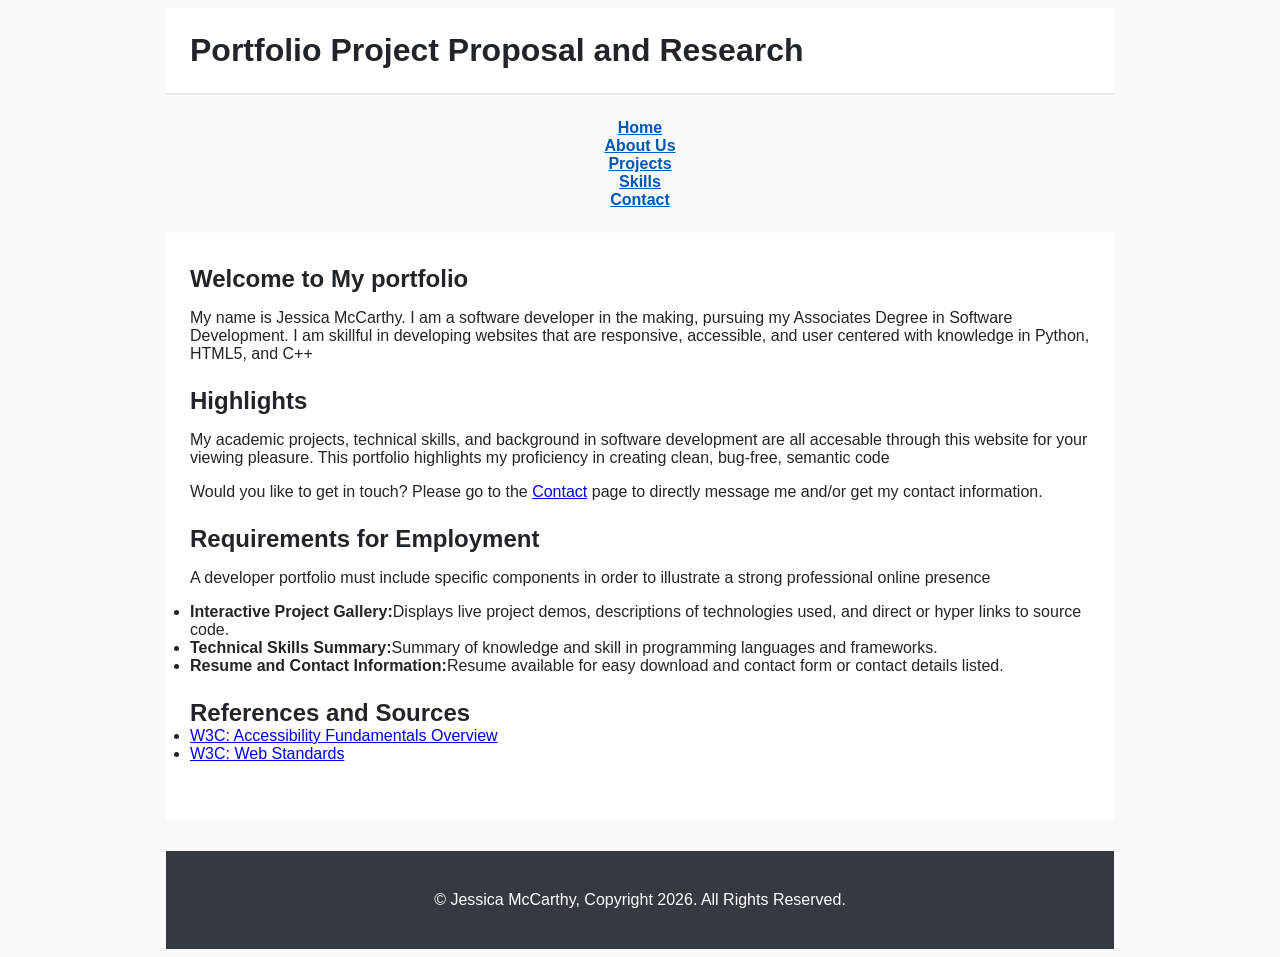
==== index.html @ 9745ca6d "Completed portfolio index and skeletons" ====
<!DOCTYPE html>
<!-- This website template was created by: Jessica McCarthy-->
<html lang="en">
<head>
	<title>Portfolio Project Template</title>
    <meta charset="utf-8">
	<link rel= "stylesheet" href="css/styles.css">
	<meta name="viewport" content="width=device-width, initial-scale=1">
</head>
<body>

	<div id="container">
		<!-- Use the header area for the website name or logo -->
		<header>
            <h1>Portfolio Project Proposal and Research</h1>
        </header>
		<!-- Use the nav area to add hyperlinks to other pages within the website -->
		<nav>
			<ul>
				<li><a href="index.html">Home</a></li> 
				<li><a href="about.html">About Us</a></li>
				<li><a href="projects.html">Projects</a></li>
				<li><a href="skills.html">Skills</a></li>
				<li><a href="contact.html">Contact</a></li>
			</ul>
		</nav>
		    <main>
                <section>
                    <h2>Welcome to My portfolio</h2>
                    <p>My name is Jessica McCarthy. I am a software developer in the making, pursuing my Associates Degree in Software Development. I am skillful in developing websites that are responsive, accessible, and user centered with knowledge in Python, HTML5, and C++</p>
                </section>

                <section>
                    <h2>Highlights</h2>
                    <p>My academic projects, technical skills, and background in software development are all accesable through this website for your viewing pleasure. This portfolio highlights my proficiency in creating clean, bug-free, semantic code</p>
                    <p> Would you like to get in touch? Please go to the <a href="contact.html">Contact</a> page to directly message me and/or get my contact information.</p>
                </section>

                <section>
                    <h2>Requirements for Employment</h2>
                    <p>A developer portfolio must include specific components in order to illustrate a strong professional online presence</p>

                    <ul>
                        <li><strong>Interactive Project Gallery:</strong>Displays live project demos, descriptions of technologies used, and direct or hyper links to source code.</li>
                        <li><strong>Technical Skills Summary:</strong>Summary of knowledge and skill in programming languages and frameworks.</li>
                        <li><strong>Resume and Contact Information:</strong>Resume available for easy download and contact form or contact details listed.</li>
                    </ul>
                </section>

                <section>
                    <h2>References and Sources</h2>
                    <ul>
                        <li><a href="https://www.w3.org/WAI/fundamentals/" target="_blank">W3C: Accessibility Fundamentals Overview</a></li>
                        <li><a href="https://www.w3.org/standards/" target="_blank"> W3C: Web Standards</a></li>
                    </ul>
                </section>
            </main>

		 <!-- Use the footer area to add webpage footer content -->
		
		    <footer>
			    <p>&copy; Jessica McCarthy, Copyright 2026. All Rights Reserved.</p>
		    </footer>
	</div>

</body>
</html>
---- css/styles.css ----
/*
Author: Jessica McCarthy
Date: 11/10/2026
File Name: styles.css
*/

/* CSS Reset*/
header, nav, main, footer, h1, h2, div, ul, li, section {
	margin: 0;
	padding:0;
	border: 0;
}

/* Global Typography & Body Colors */
body {
    font-family: Arial, Helvetica, sans-serif;
    color: #212529;
    background-color: #f8f9fa;
}

/* Page Layout & Container */
header, nav, main, footer {
    max-width: 900px;
    margin: 0 auto;
    padding: 1.5em;
}

header {
    background-color: #fff;
    border-bottom: 2px solid #e9ecef;
}

/* Navigation */
nav ul {
    list-style-type: none;
    text-align: center;
}

nav li a {
    display: block;
    color: #0056b3;
    font-weight: bold;
}

nav a:hover {
    text-decoration: underline;
}

main {
    background-color: #fff;
    padding: 2em 1.5em;
}

section {
    margin-bottom: 1.5em;
}

footer {
    background-color: #343a40;
    color: #fff;
    text-align: center;
    margin-top: 2em;
}
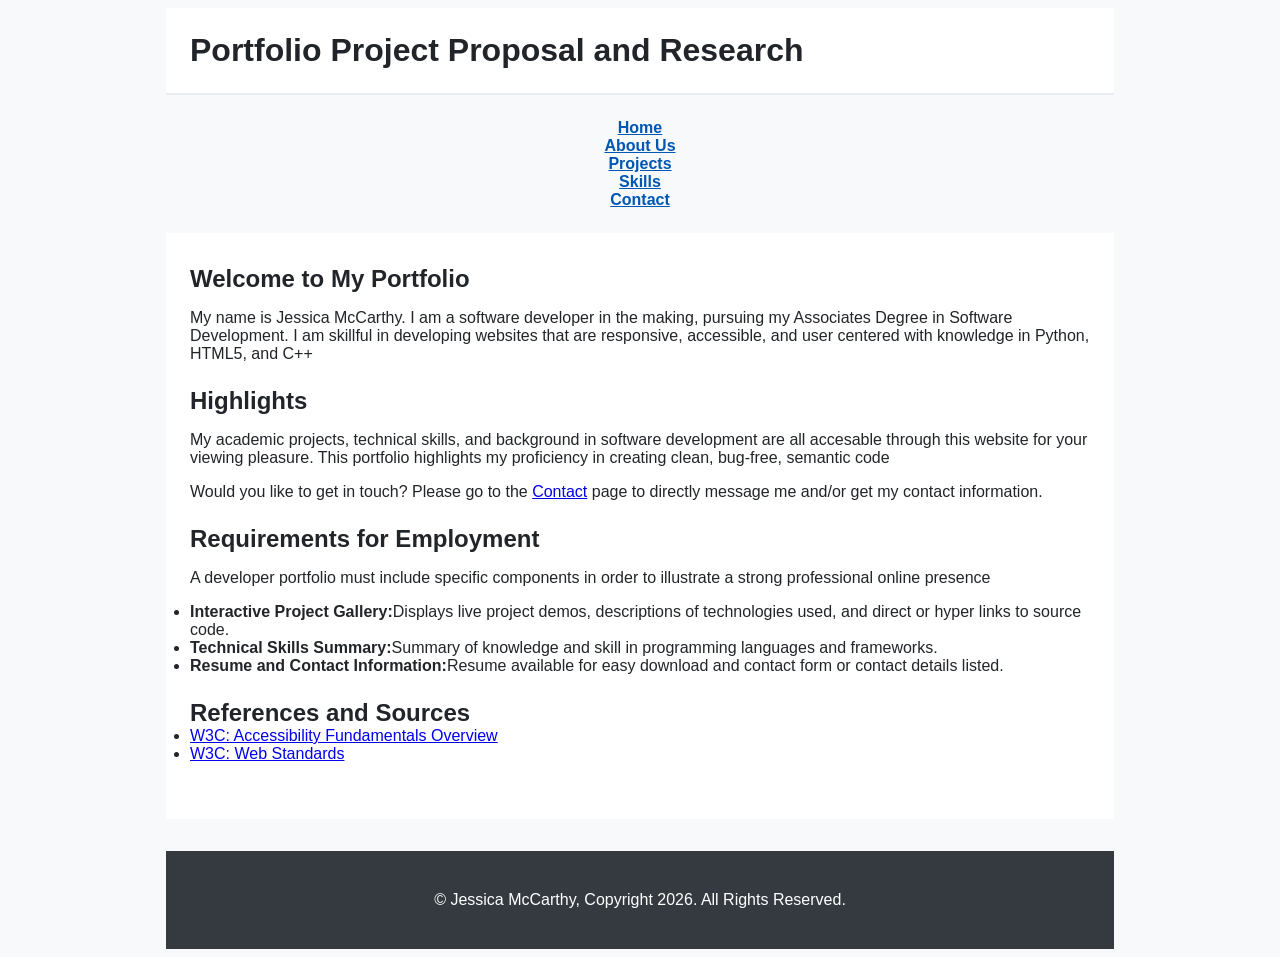
==== commit 17d9b036: "Completed portfolio index and skeletons" ====
--- a/index.html
+++ b/index.html
@@ -26,7 +26,7 @@
 		</nav>
 		    <main>
                 <section>
-                    <h2>Welcome to My portfolio</h2>
+                    <h2>Welcome to My Portfolio</h2>
                     <p>My name is Jessica McCarthy. I am a software developer in the making, pursuing my Associates Degree in Software Development. I am skillful in developing websites that are responsive, accessible, and user centered with knowledge in Python, HTML5, and C++</p>
                 </section>
 
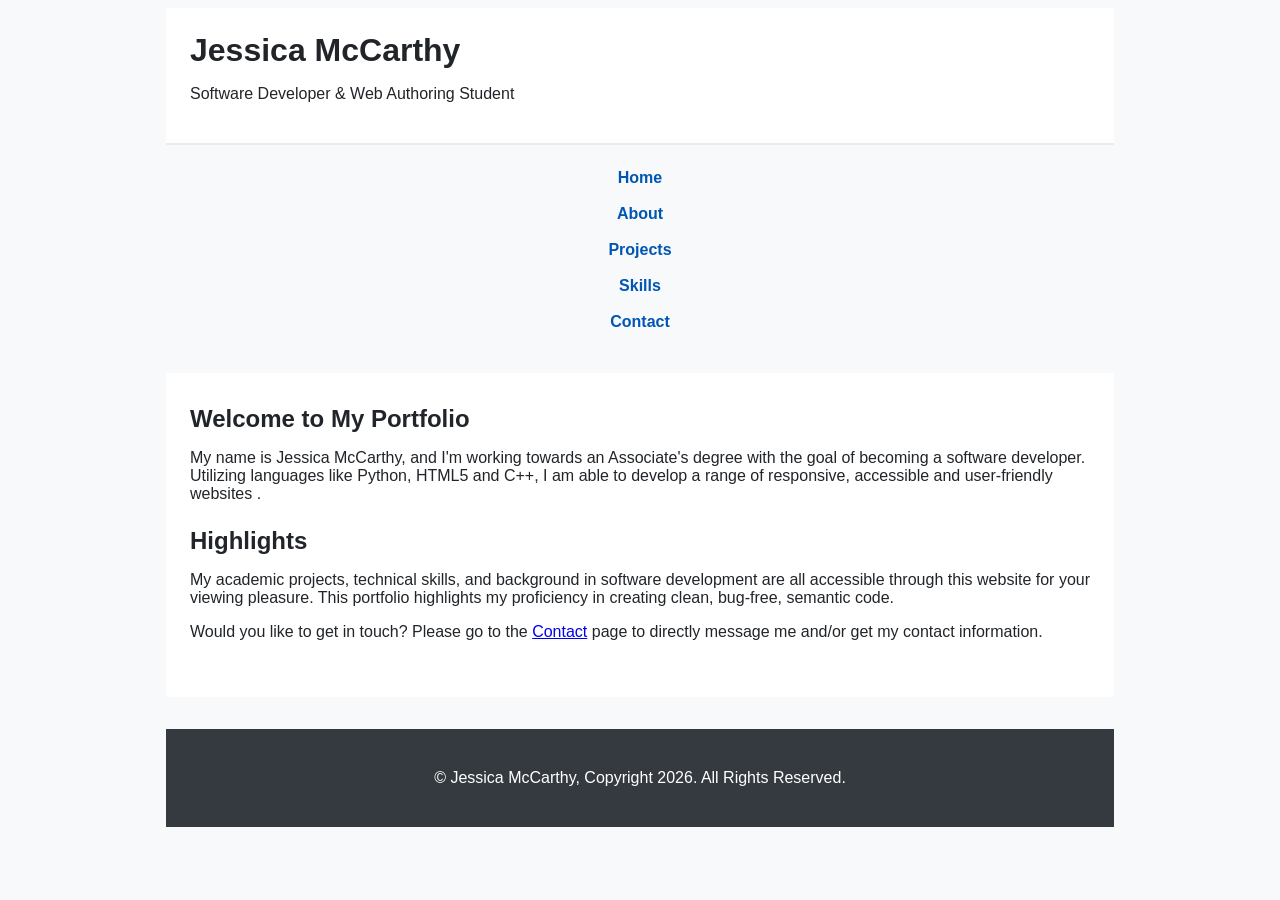
==== commit b9961fbd: "Complete Part 4: tables, forms, multimedia, and advanced layouts" ====
--- a/index.html
+++ b/index.html
@@ -2,9 +2,9 @@
 <!-- This website template was created by: Jessica McCarthy-->
 <html lang="en">
 <head>
-	<title>Portfolio Project Template</title>
+	<title>Home - Portfolio Project Template</title>
     <meta charset="utf-8">
-	<link rel= "stylesheet" href="css/styles.css">
+	<link rel="stylesheet" href="css/styles.css">
 	<meta name="viewport" content="width=device-width, initial-scale=1">
 </head>
 <body>
@@ -12,55 +12,38 @@
 	<div id="container">
 		<!-- Use the header area for the website name or logo -->
 		<header>
-            <h1>Portfolio Project Proposal and Research</h1>
+            <h1>Jessica McCarthy</h1>
+            <p>Software Developer & Web Authoring Student</p>
         </header>
+		
 		<!-- Use the nav area to add hyperlinks to other pages within the website -->
 		<nav>
 			<ul>
 				<li><a href="index.html">Home</a></li> 
-				<li><a href="about.html">About Us</a></li>
+				<li><a href="about.html">About</a></li>
 				<li><a href="projects.html">Projects</a></li>
 				<li><a href="skills.html">Skills</a></li>
 				<li><a href="contact.html">Contact</a></li>
 			</ul>
 		</nav>
-		    <main>
-                <section>
-                    <h2>Welcome to My Portfolio</h2>
-                    <p>My name is Jessica McCarthy. I am a software developer in the making, pursuing my Associates Degree in Software Development. I am skillful in developing websites that are responsive, accessible, and user centered with knowledge in Python, HTML5, and C++</p>
-                </section>
 
-                <section>
-                    <h2>Highlights</h2>
-                    <p>My academic projects, technical skills, and background in software development are all accesable through this website for your viewing pleasure. This portfolio highlights my proficiency in creating clean, bug-free, semantic code</p>
-                    <p> Would you like to get in touch? Please go to the <a href="contact.html">Contact</a> page to directly message me and/or get my contact information.</p>
-                </section>
+		<main>
+            <section>
+                <h2>Welcome to My Portfolio</h2>
+                <p>My name is Jessica McCarthy, and I'm working towards an Associate's degree with the goal of becoming a software developer. Utilizing languages like Python, HTML5 and C++, I am able to develop a range of responsive, accessible and user-friendly websites .</p>
+            </section>
 
-                <section>
-                    <h2>Requirements for Employment</h2>
-                    <p>A developer portfolio must include specific components in order to illustrate a strong professional online presence</p>
+            <section>
+                <h2>Highlights</h2>
+                <p>My academic projects, technical skills, and background in software development are all accessible through this website for your viewing pleasure. This portfolio highlights my proficiency in creating clean, bug-free, semantic code.</p>
+                <p>Would you like to get in touch? Please go to the <a href="contact.html">Contact</a> page to directly message me and/or get my contact information.</p>
+            </section>
+        </main>
 
-                    <ul>
-                        <li><strong>Interactive Project Gallery:</strong>Displays live project demos, descriptions of technologies used, and direct or hyper links to source code.</li>
-                        <li><strong>Technical Skills Summary:</strong>Summary of knowledge and skill in programming languages and frameworks.</li>
-                        <li><strong>Resume and Contact Information:</strong>Resume available for easy download and contact form or contact details listed.</li>
-                    </ul>
-                </section>
-
-                <section>
-                    <h2>References and Sources</h2>
-                    <ul>
-                        <li><a href="https://www.w3.org/WAI/fundamentals/" target="_blank">W3C: Accessibility Fundamentals Overview</a></li>
-                        <li><a href="https://www.w3.org/standards/" target="_blank"> W3C: Web Standards</a></li>
-                    </ul>
-                </section>
-            </main>
-
-		 <!-- Use the footer area to add webpage footer content -->
-		
-		    <footer>
-			    <p>&copy; Jessica McCarthy, Copyright 2026. All Rights Reserved.</p>
-		    </footer>
+		<!-- Use the footer area to add webpage footer content -->
+		<footer>
+			<p>&copy; Jessica McCarthy, Copyright 2026. All Rights Reserved.</p>
+		</footer>
 	</div>
 
 </body>
--- a/css/styles.css
+++ b/css/styles.css
@@ -1,6 +1,6 @@
  /*
 Author: Jessica McCarthy
-Date: 11/10/2026
+Date: 11/17/2026
 File Name: styles.css
 */
 
@@ -34,16 +34,31 @@
 nav ul {
     list-style-type: none;
     text-align: center;
+    padding: 0;
+}
+
+nav li {
+    margin-bottom: 0.5em;
 }
 
 nav li a {
     display: block;
     color: #0056b3;
     font-weight: bold;
+    text-decoration: none;
 }
 
 nav a:hover {
     text-decoration: underline;
+}
+
+ /* Media Query for Desktop Viewport */
+@media screen and (min-width: 768px) {
+    nav li {
+        display: inline;
+        margin-right: 2em;
+        margin-bottom: 0;
+    }
 }
 
 main {
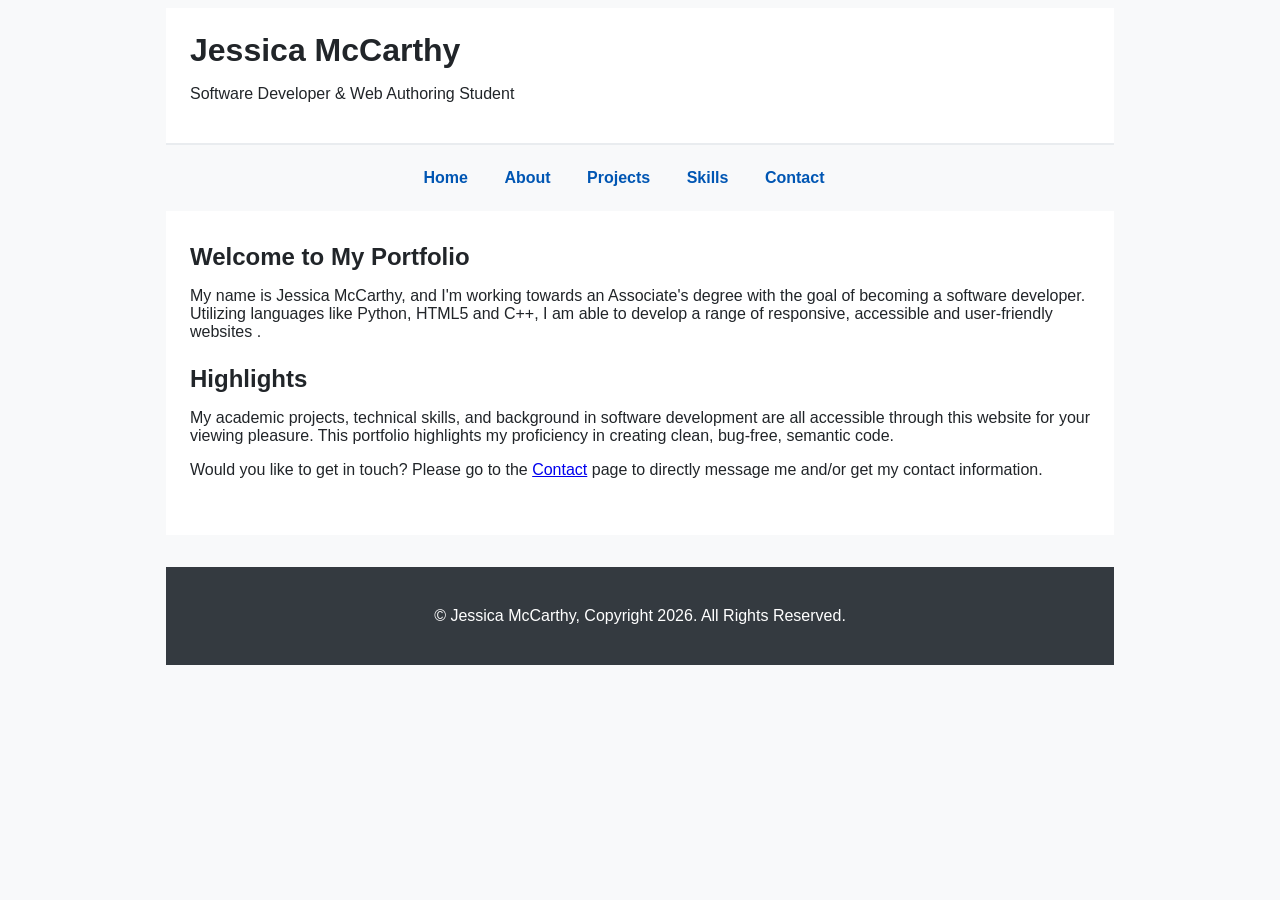
==== commit 6e951c42: "Update portfolio pages and media" ====
--- a/index.html
+++ b/index.html
@@ -2,7 +2,7 @@
 <!-- This website template was created by: Jessica McCarthy-->
 <html lang="en">
 <head>
-	<title>Home - Portfolio Project Template</title>
+	<title>Home - Jessica McCarthy</title>
     <meta charset="utf-8">
 	<link rel="stylesheet" href="css/styles.css">
 	<meta name="viewport" content="width=device-width, initial-scale=1">
--- a/css/styles.css
+++ b/css/styles.css
@@ -5,7 +5,7 @@
 */
 
 /* CSS Reset*/
-header, nav, main, footer, h1, h2, div, ul, li, section {
+header, nav, main, footer, h1, h2, div, ul, li, section, article, aside, audio, video {
 	margin: 0;
 	padding:0;
 	border: 0;
@@ -59,6 +59,10 @@
         margin-right: 2em;
         margin-bottom: 0;
     }
+    
+    nav li a {
+        display: inline;
+    }
 }
 
 main {
@@ -75,4 +79,102 @@
     color: #fff;
     text-align: center;
     margin-top: 2em;
+}
+
+/* Video Style Rules */
+video {
+    max-width: 100%;
+    height: auto;
+}
+
+ /* Style Rules for Table */
+table {
+    border: 1px solid #000;
+    border-collapse: collapse;
+    margin: 0 auto;
+    width: 90%;
+    max-width: 800px;
+}
+
+caption {
+    font-size: 1.5em;
+    font-weight: bold;
+    padding: 1%;
+    text-align: left;
+}
+
+th, td {
+    border: 1px solid #000;
+    padding: 2%;
+    text-align: left;
+}
+
+th {
+    background-color: #000;
+    color: #fff;
+    font-size: 1.15em;
+    font-weight: normal;
+}
+
+td:first-child {
+    font-weight: bold;
+}
+
+tr:nth-of-type(odd) {
+    background-color: #ccc;
+}
+
+/* Form Styles */
+form {
+    background-color: #f8f9fa;
+    padding: 1.5em;
+    border: 1px solid #ccc;
+}
+
+fieldset {
+    border: 1px solid #ccc;
+    padding: 1em;
+}
+
+legend {
+    font-weight: bold;
+    color: #0056b3;
+}
+
+label {
+    display: block;
+    margin-top: 1em;
+    font-weight: bold;
+}
+
+input, select, textarea {
+    width: 100%;
+    padding: 0.5em;
+    margin-top: 0.3em;
+    border: 1px solid #ccc;
+    box-sizing: border-box;
+}
+
+#submit {
+    width: auto;
+    background-color: #0056b3;
+    color: #fff;
+    padding: 0.75em 1.5em;
+    border: none;
+    margin-top: 1em;
+    font-weight: bold;
+    cursor: pointer;
+}
+
+/* Article & Image Spacing */
+article {
+    background-color: #f8f9fa;
+    border-left: 4px solid #0369d5;
+    padding: 1em;
+    margin-top: 1em;
+}
+
+img {
+    max-width: 100%;
+    height: auto;
 }
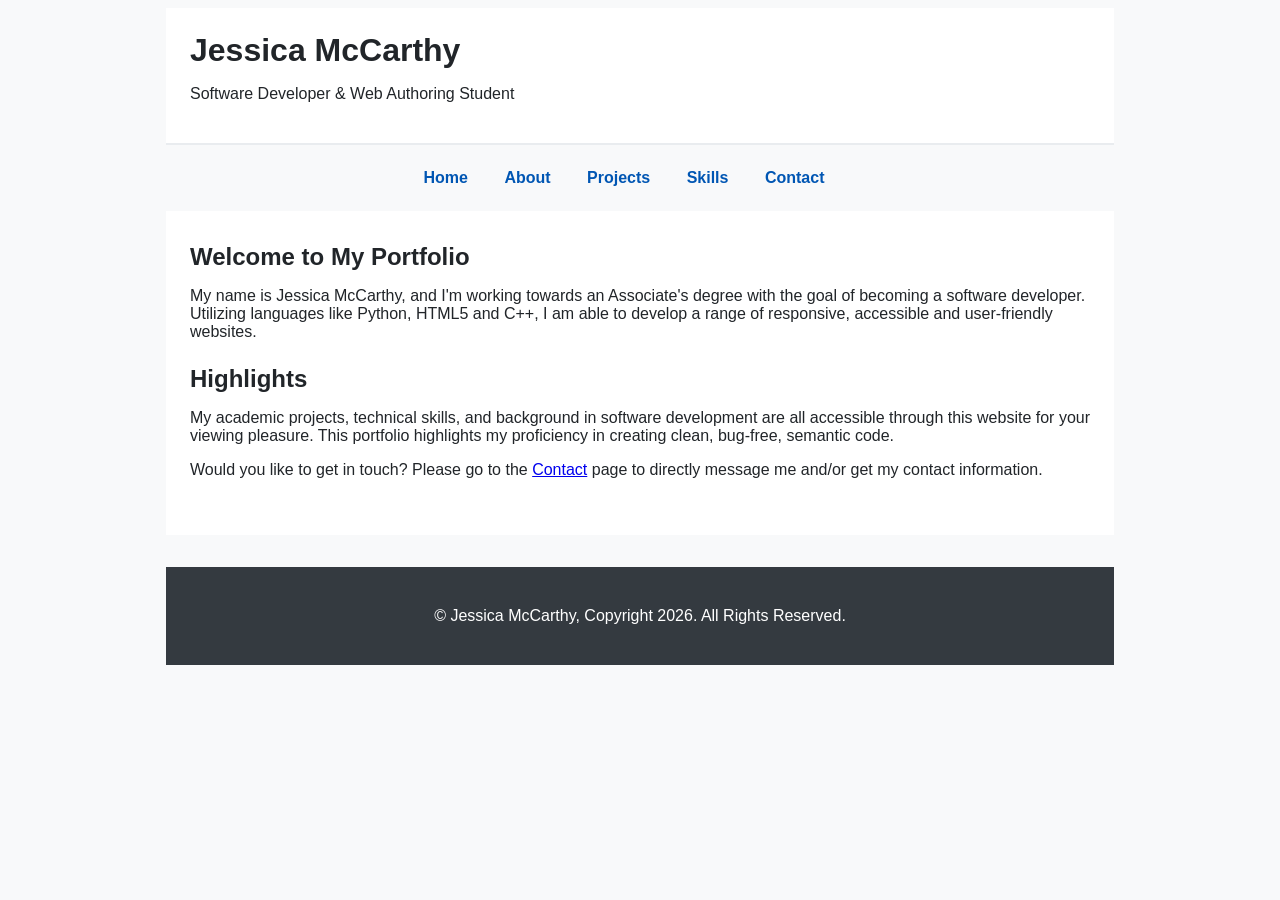
==== commit 29fa96a6: "Audio and video files and revisions" ====
--- a/index.html
+++ b/index.html
@@ -13,7 +13,7 @@
 		<!-- Use the header area for the website name or logo -->
 		<header>
             <h1>Jessica McCarthy</h1>
-            <p>Software Developer & Web Authoring Student</p>
+            <p>Software Developer &amp; Web Authoring Student</p>
         </header>
 		
 		<!-- Use the nav area to add hyperlinks to other pages within the website -->
@@ -30,7 +30,7 @@
 		<main>
             <section>
                 <h2>Welcome to My Portfolio</h2>
-                <p>My name is Jessica McCarthy, and I'm working towards an Associate's degree with the goal of becoming a software developer. Utilizing languages like Python, HTML5 and C++, I am able to develop a range of responsive, accessible and user-friendly websites .</p>
+                <p>My name is Jessica McCarthy, and I'm working towards an Associate's degree with the goal of becoming a software developer. Utilizing languages like Python, HTML5 and C++, I am able to develop a range of responsive, accessible and user-friendly websites.</p>
             </section>
 
             <section>
--- a/css/styles.css
+++ b/css/styles.css
@@ -1,13 +1,13 @@
- /*
+/*
 Author: Jessica McCarthy
-Date: 11/17/2026
+Date: 11/23/2026
 File Name: styles.css
 */
 
 /* CSS Reset*/
-header, nav, main, footer, h1, h2, div, ul, li, section, article, aside, audio, video {
+header, nav, main, footer, h1, h2, div, ul, li, section, article, aside, audio, video, iframe {
 	margin: 0;
-	padding:0;
+	padding: 0;
 	border: 0;
 }
 
@@ -81,10 +81,26 @@
     margin-top: 2em;
 }
 
-/* Video Style Rules */
-video {
+/* Video, Audio & Media Style Rules */
+video, iframe {
+    display: block;
     max-width: 100%;
     height: auto;
+    margin-top: 0.5em;
+    margin-bottom: 0.75em;
+}
+
+iframe {
+    aspect-ratio: 16 / 9;
+    width: 100%;
+}
+
+audio {
+    display: block;
+    width: 100%;
+    max-width: 100%;
+    margin-top: 0.5em;
+    margin-bottom: 0.75em;
 }
 
  /* Style Rules for Table */
@@ -177,4 +193,29 @@
 img {
     max-width: 100%;
     height: auto;
+}
+
+/* About Page Photo & Bio Layout */
+.about-box {
+    display: flex;
+    flex-direction: column;
+    gap: 1.5em;
+    align-items: flex-start;
+}
+
+.profile-photo {
+    width: 220px;
+    max-width: 100%;
+    height: auto;
+    border-radius: 6px;
+}
+
+@media screen and (min-width: 768px) {
+    .about-box {
+        flex-direction: row;
+    }
+
+    .profile-photo {
+        flex: 0 0 220px;
+    }
 }
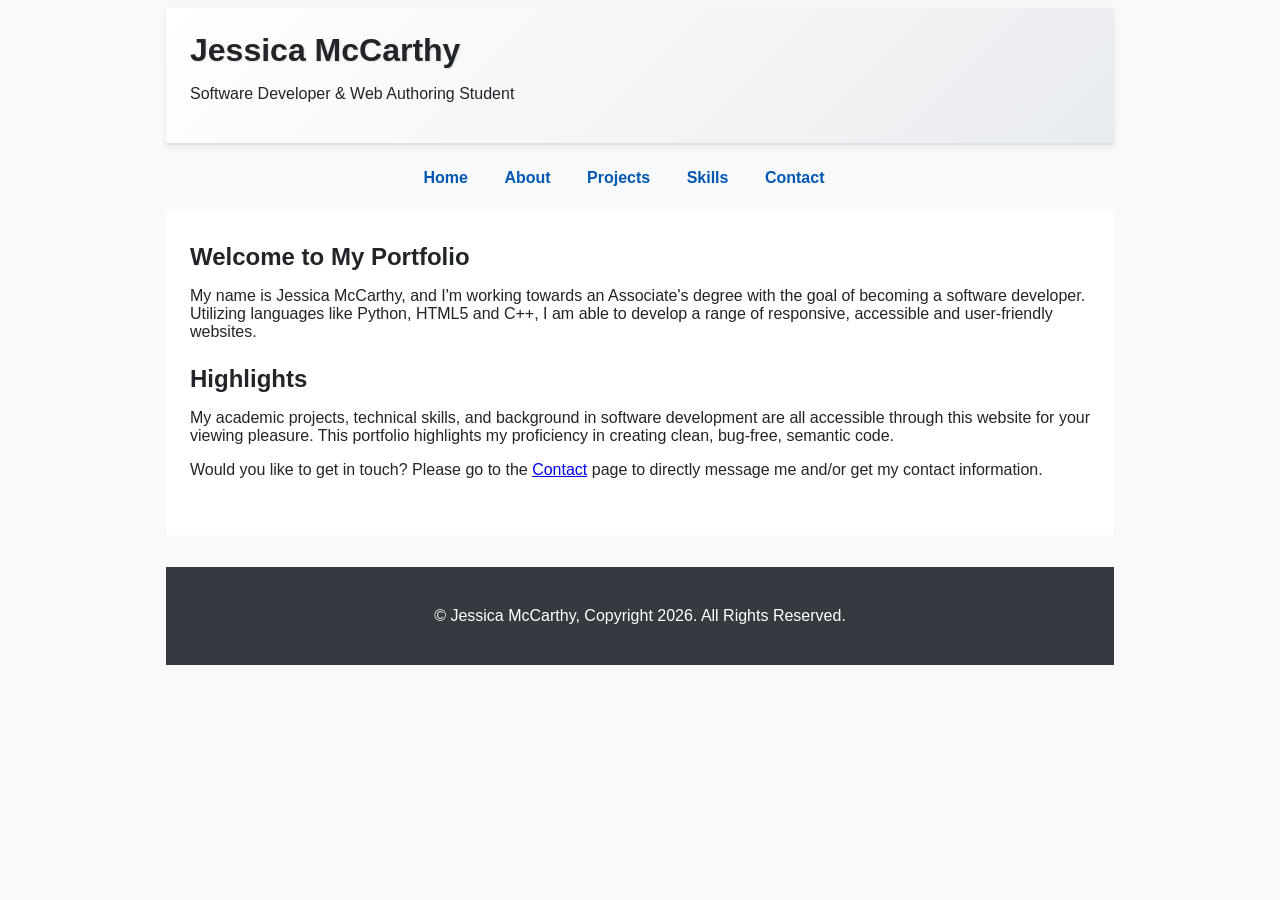
==== commit ad44feb3: "Add favicon, update media queries, add CSS grid, advanced styling" ====
--- a/index.html
+++ b/index.html
@@ -6,6 +6,7 @@
     <meta charset="utf-8">
 	<link rel="stylesheet" href="css/styles.css">
 	<meta name="viewport" content="width=device-width, initial-scale=1">
+	<link rel="icon" href="images/favicon-32x32.png">
 </head>
 <body>
 
--- a/css/styles.css
+++ b/css/styles.css
@@ -26,8 +26,13 @@
 }
 
 header {
-    background-color: #fff;
-    border-bottom: 2px solid #e9ecef;
+    background: linear-gradient(135deg, #ffffff 0%, #e9ecef 100%);
+    border-bottom: 2px solid #dee2e6;
+    box-shadow: 0 2px 6px rgba(0, 0, 0, 0.08);
+}
+
+header h1 {
+    text-shadow: 1px 1px 2px rgba(0, 0, 0, 0.12);
 }
 
 /* Navigation */
@@ -50,19 +55,19 @@
 
 nav a:hover {
     text-decoration: underline;
-}
-
- /* Media Query for Desktop Viewport */
-@media screen and (min-width: 768px) {
-    nav li {
-        display: inline;
-        margin-right: 2em;
-        margin-bottom: 0;
-    }
-    
-    nav li a {
-        display: inline;
-    }
+    opacity: 0.65;
+}
+
+#submit:hover {
+    opacity: 0.90;
+}
+
+article {
+    background-color: #f8f9fa;
+    border-left: 4px solid #0853a3;
+    padding: 1em;
+    margin-top: 1em;
+    box-shadow: 0 2px 6px rgba(0, 0, 0, 0.15);
 }
 
 main {
@@ -195,12 +200,13 @@
     height: auto;
 }
 
-/* About Page Photo & Bio Layout */
-.about-box {
-    display: flex;
-    flex-direction: column;
+/* CSS Grid Layouts (Mobile Single-Column Default) */
+.about-box,
+.projects-grid {
+    display: grid;
+    grid-template-columns: 1fr;
     gap: 1.5em;
-    align-items: flex-start;
+    align-items: start;
 }
 
 .profile-photo {
@@ -208,14 +214,33 @@
     max-width: 100%;
     height: auto;
     border-radius: 6px;
-}
-
+    box-shadow: 0 4px 10px rgba(0, 0, 0, 0.18);
+}
+
+/* Media Query for Tablet Viewport */
+@media screen and (min-width: 600px) {
+    .projects-grid {
+        grid-template-columns: repeat(2, 1fr);
+    }
+
+    .about-box {
+        grid-template-columns: 220px 1fr;
+    }
+}
+
+/* Media Query for Desktop Viewport */
 @media screen and (min-width: 768px) {
-    .about-box {
-        flex-direction: row;
-    }
-
-    .profile-photo {
-        flex: 0 0 220px;
+    nav li {
+        display: inline;
+        margin-right: 2em;
+        margin-bottom: 0;
+    }
+
+    nav li a {
+        display: inline;
+    }
+
+    .projects-grid {
+        grid-template-columns: repeat(3, 1fr);
     }
 }
